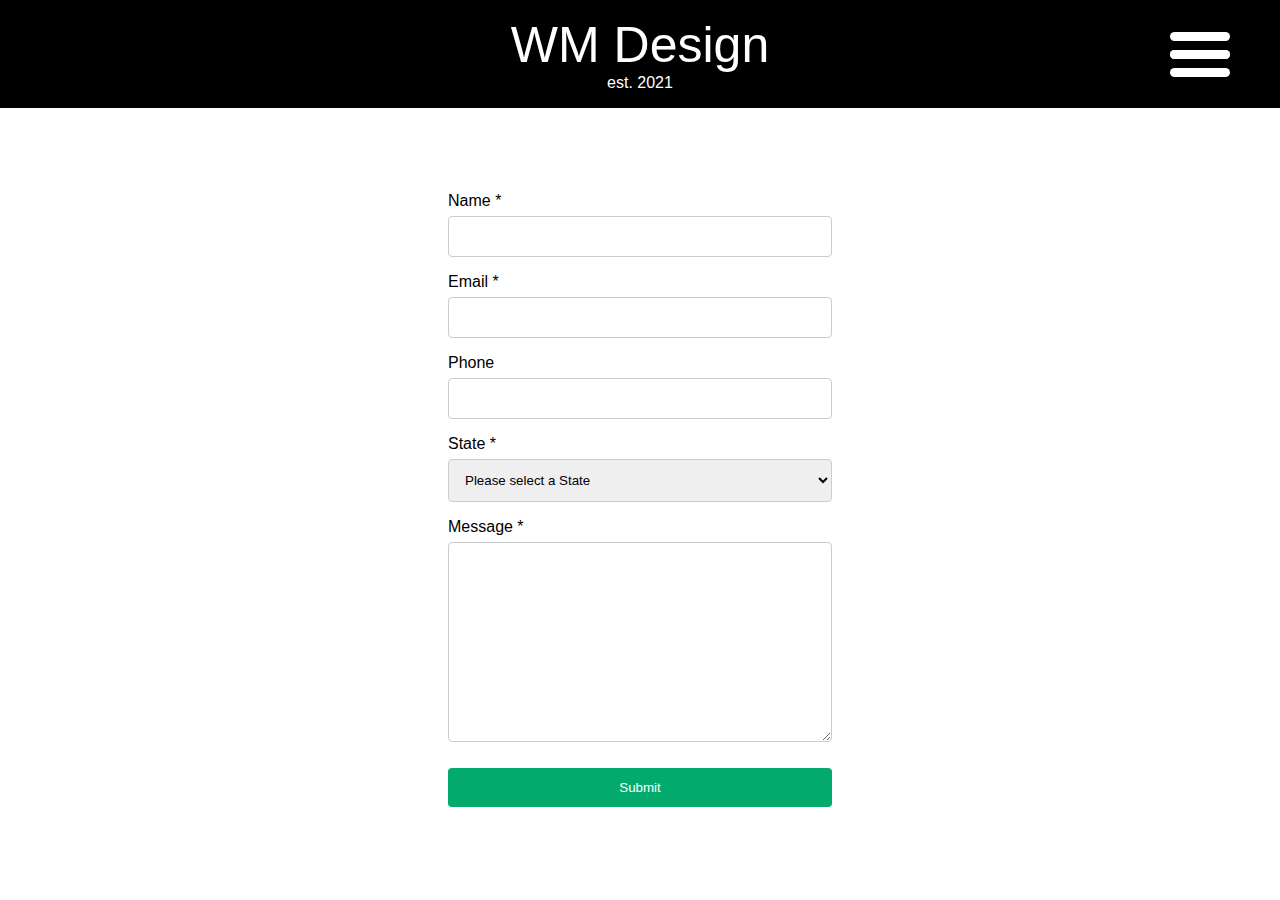
==== contact.html @ 7a33bcbe "Website design update" ====
<!doctype html>
<html lang="en">
    <head>
        <link rel="stylesheet" href="style.css">
        <meta charset="utf-8">
        <title>WM Design</title>
    </head>

    <body>
        <div class="banner">
            <div class="logo">
                WM Design
            </div>
            <div class="est">
                est. 2021
            </div>
            
            <div id="nav-icon" onclick="navFunction()">
                <span></span>
                <span></span>
                <span></span>
                <span></span>
            </div>
        </div>

        <div class="nav-menu">
            <ul>
                <li>
                    <a href="index.html">Home</a>
                </li>
                <li>
                    <a href="contact.html">Contact Us</a>
                </li>
            </ul>
        </div>

        <div class="container">
            <form action="action_page.php">
          
              <label for="name">Name *</label>
              <input type="text" id="input_1" name="full_name">

              <label for="email">Email *</label>
              <input type="email" id="input_2" name="email_address">

              <label for="ph_number">Phone</label>
              <input type="number" id="input_3" name="phone_number">
          
              <label for="state">State *</label>
              <select id="input_4" name="state">
                <option value="" selected="selected" class="placeholder">Please select a State</option>
                <option value="act">Australian Capital Territory</option>
                <option value="nsw">New South Wales</option>
                <option value="nt">Northern Territory</option>
                <option value="qld">Queensland</option>
                <option value="vic">Victoria</option>
                <option value="sa">South Australia</option>
                <option value="wa">Western Australia</option>
                <option value="tas">Tasmania</option>
              </select>
          
              <label for="message">Message *</label>
              <textarea id="message" name="message" style="height:200px"></textarea>
          
              <input type="submit" value="Submit">
          
            </form>
          </div>

        <script src="js/tiny-slider/min/tiny-slider.js"></script>
        <script src="js/script.js"></script>
        
    </body>
</html>
---- style.css ----
* {
	margin: 0;
	padding: 0;
}

body {
    font-family: Arial, Helvetica, sans-serif;
}

.banner {
    height: 12vh;
    background-color: black;
    display: flex;
    align-items: center;
    justify-content: center;
    flex-direction: column;
}

.logo {
    font-size: 50px;
    color: white;
    display: flex;
}

.est {
    color: white;
}

#nav-icon {
    width: 60px;
    height: 45px;
    position: absolute;
    right: 50px;
    margin: 50px auto;
    transform: rotate(0deg);
    transition: .5s ease-in-out;
    cursor: pointer;
}

#nav-icon span {
    display: block;
    position: absolute;
    height: 9px;
    width: 100%;
    border-radius: 9px;
    opacity: 1;
    left: 0;
    transform: rotate(0deg);
    transition: .25s ease-in-out;
    background: white;
}

#nav-icon span:nth-child(1) {
    top: 0px;
}

#nav-icon span:nth-child(2) {
    top: 18px;
}

#nav-icon span:nth-child(3) {
    top: 18px;
}

#nav-icon span:nth-child(4) {
    top: 36px;
}

#nav-icon.open span:nth-child(1) {
    top: 18px;
    width: 0%;
    left: 50%;
}

#nav-icon.open span:nth-child(2) {
    transform: rotate(45deg);
}

#nav-icon.open span:nth-child(3) {
    transform: rotate(-45deg);
}

#nav-icon.open span:nth-child(4) {
    top: 18px;
    width: 0%;
    left: 50%;
}

.nav-menu {
    z-index: 1;
    position: absolute;
    right: 0;
    background-color: black;
    display: none;
    width: 20%;
    height: 20vh;
    margin-left: 0;
    font-size: 2em;
}

.nav-menu ul {
    list-style-type: none;
    display: flex;
    align-items: center;
    justify-content: space-evenly;
    flex-direction: column;
    height: 100%;
}

.nav-menu a {
    color: white;
    text-decoration: none;
}

.nav-menu a:hover {
    text-decoration: underline;
}

/* Styling for index.html */
.intro {
    display: flex;
    flex-direction: column;
    justify-content: center;
    align-items: center;
}

.intro-1 {
    text-align: center;
    font-size: 5em;
    margin-top: 3%;
    font-weight: bold;
    width: 50%;
}

.intro-2 {
    text-align: center;
    font-size: 1.5em;
    margin-top: 2%;
    width: 50%;
}

.intro-button {
    background-color: white;
    color: black;
    padding: 15px 32px;
    margin-top: 1.5%;
    cursor: pointer;
    border-radius: 25px;
    font-size: 2em;
    border: 2px solid black;
    text-decoration: none;
    transition: .2s ease-in-out;
}

.intro-button:hover {
    background-color: black;
    color: white;
}

.intro-3 {
    margin-top: 1%;
    font-weight: bold;
}

.slides {
    height: 80vh;
    display: flex;
    justify-content: center;
    align-items: center;
    display: flex;
    flex-direction: column;
}

#slideshow {
    width: 65%;
    height: 90%;
    overflow: hidden;
}

#controls {
    margin-top: 15px;
}

#controls button {
    padding: 5px 10px;
    display: inline-block;
    text-decoration: none;
    background-color: white;
}

#controls button:hover {
    background-color: black;
    color: white;
}

#slideshow img {
    background-color: white;
    width: 100%;
}

.sec-1 {
    height: fit-content;
    margin-bottom: 5%;
    text-align: center;
}

.text {
    font-size: 5em;
    margin-top: 5%;
}

.filler {
    font-size: 1em;
    margin-top: 2%;
    margin-left: auto;
    margin-right: auto;
    width: 70%;
}

.about {
    margin-top: 5%;
    text-align: center;
    font-size: 3em;
}

.footer {
    height: 20vh;
    background-color: black;
    color: white;
    text-align: right;
    vertical-align: center;
    line-height: 20vh;
    padding-right: 50px;
}

/* Styling for contact.html */
/* Style inputs with type="text", select elements and textareas */
input, select, textarea {
    width: 100%; /* Full width */
    padding: 12px; /* Some padding */ 
    border: 1px solid #ccc; /* Gray border */
    border-radius: 4px; /* Rounded borders */
    box-sizing: border-box; /* Make sure that padding and width stays in place */
    margin-top: 6px; /* Add a top margin */
    margin-bottom: 16px; /* Bottom margin */
    resize: vertical /* Allow the user to vertically resize the textarea (not horizontally) */
}
  
/* Style the submit button with a specific background color etc */
input[type=submit] {
    background-color: #04AA6D;
    color: white;
    padding: 12px 20px;
    border: none;
    border-radius: 4px;
    cursor: pointer;
}

/* When moving the mouse over the submit button, add a darker green color */
input[type=submit]:hover {
    background-color: #45a049;
}

/* Add a background color and some padding around the form */
.container {
    margin-top: 5%;
    margin-left: auto;
    margin-right: auto;
    width: 30%;
    border-radius: 5px;
    padding: 20px;
}
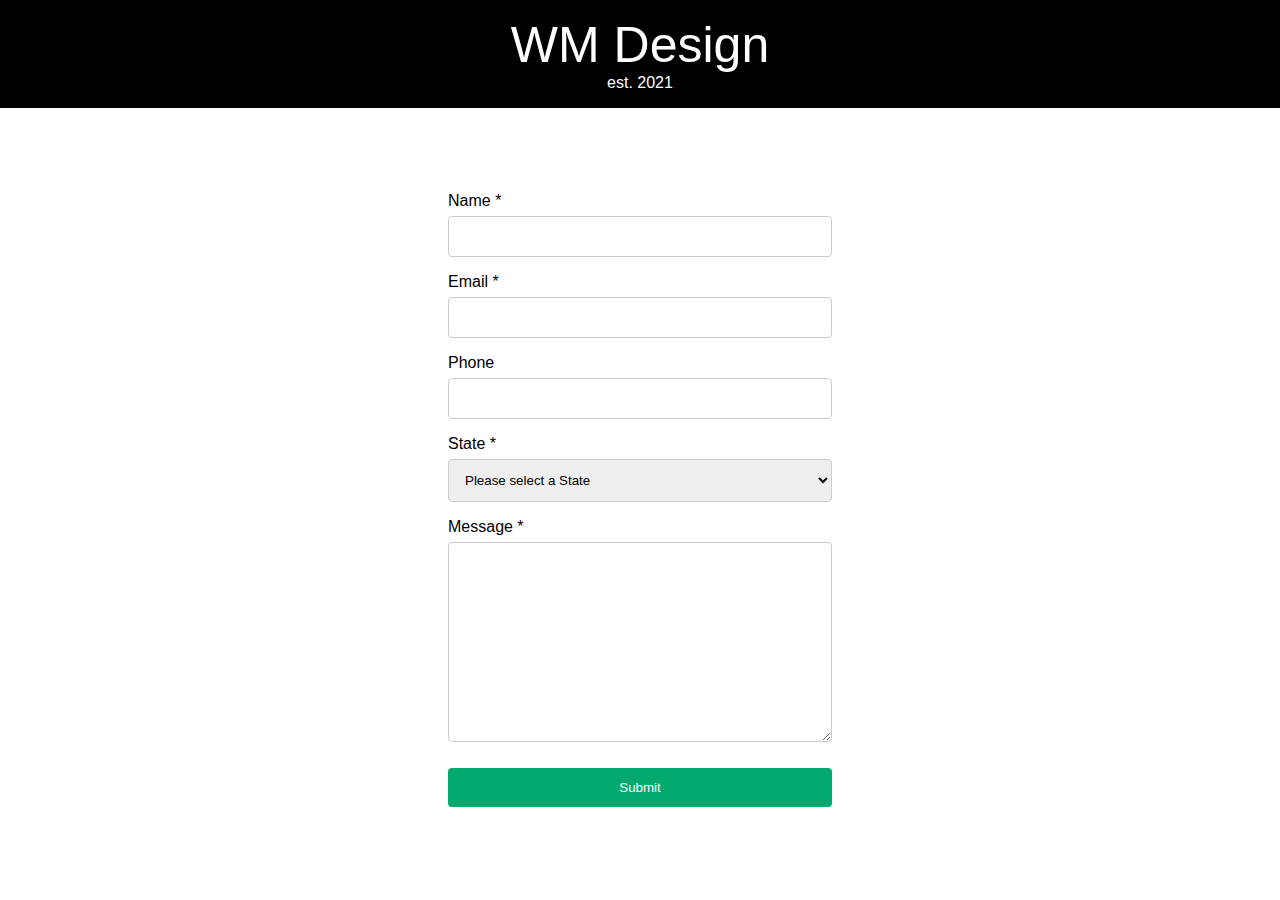
==== commit f9e46326: "Added nav bar" ====
--- a/contact.html
+++ b/contact.html
@@ -1,7 +1,7 @@
 <!doctype html>
 <html lang="en">
     <head>
-        <link rel="stylesheet" href="style.css">
+        <link rel="stylesheet" href="css/style.css">
         <meta charset="utf-8">
         <title>WM Design</title>
     </head>
--- a/css/style.css
+++ b/css/style.css
@@ -0,0 +1,318 @@
+* {
+	margin: 0;
+	padding: 0;
+}
+
+body {
+    font-family: Arial, Helvetica, sans-serif;
+}
+
+a {
+    text-decoration: none;
+}
+
+.banner {
+    height: 12vh;
+    background-color: black;
+    display: flex;
+    align-items: center;
+    justify-content: center;
+    flex-direction: column;
+}
+
+.logo {
+    font-size: 50px;
+    color: white;
+    display: flex;
+}
+
+.est {
+    color: white;
+}
+
+#nav-icon {
+    visibility: hidden;
+    width: 60px;
+    height: 45px;
+    position: absolute;
+    right: 50px;
+    margin: 50px auto;
+    transform: rotate(0deg);
+    transition: .5s ease-in-out;
+    cursor: pointer;
+}
+
+#nav-icon span {
+    display: block;
+    position: absolute;
+    height: 9px;
+    width: 100%;
+    border-radius: 9px;
+    opacity: 1;
+    left: 0;
+    transform: rotate(0deg);
+    transition: .25s ease-in-out;
+    background: white;
+}
+
+#nav-icon span:nth-child(1) {
+    top: 0px;
+}
+
+#nav-icon span:nth-child(2) {
+    top: 18px;
+}
+
+#nav-icon span:nth-child(3) {
+    top: 18px;
+}
+
+#nav-icon span:nth-child(4) {
+    top: 36px;
+}
+
+#nav-icon.open span:nth-child(1) {
+    top: 18px;
+    width: 0%;
+    left: 50%;
+}
+
+#nav-icon.open span:nth-child(2) {
+    transform: rotate(45deg);
+}
+
+#nav-icon.open span:nth-child(3) {
+    transform: rotate(-45deg);
+}
+
+#nav-icon.open span:nth-child(4) {
+    top: 18px;
+    width: 0%;
+    left: 50%;
+}
+
+.nav-menu {
+    z-index: 1;
+    position: absolute;
+    right: 0;
+    background-color: black;
+    display: none;
+    width: 20%;
+    height: 20vh;
+    margin-left: 0;
+    font-size: 2em;
+}
+
+.nav-menu ul {
+    list-style-type: none;
+    display: flex;
+    align-items: center;
+    justify-content: space-evenly;
+    flex-direction: column;
+    height: 100%;
+}
+
+.nav-menu a {
+    color: white;
+}
+
+.nav-menu a:hover {
+    text-decoration: underline;
+}
+
+/* Styling for menu bar */
+.nav-bar {
+    width: 100%;
+    background-color: grey;
+}
+
+.nav-bar ul {
+    display: flex;
+    list-style-type: none;
+}
+
+.nav-bar li {
+    transition: 0.3s;
+}
+
+.nav-bar a {
+    display: inline-block;
+    text-align: center;
+    padding: 14px 16px;
+    text-decoration: none;
+    color: black;
+}
+
+.nav-bar a.active {
+    background-color: white;
+    text-decoration: underline;
+  }
+
+.nav-bar li:hover {
+    background-color: white;
+}
+
+/* Styling for index.html */
+.intro {
+    display: flex;
+    flex-direction: column;
+    justify-content: center;
+    align-items: center;
+}
+
+.intro-1 {
+    text-align: center;
+    font-size: 5em;
+    margin-top: 3%;
+    font-weight: bold;
+}
+
+.intro-2 {
+    text-align: center;
+    font-size: 1.5em;
+    margin-top: 2%;
+    width: 50%;
+}
+
+.intro-button {
+    background-color: white;
+    color: black;
+    padding: 15px 32px;
+    margin-top: 1.5%;
+    cursor: pointer;
+    border-radius: 25px;
+    font-size: 2em;
+    border: 2px solid black;
+    transition: .2s ease-in-out;
+}
+
+.intro-button:hover {
+    background-color: black;
+    color: white;
+}
+
+.intro-3 {
+    margin-top: 1%;
+    font-weight: bold;
+}
+
+.slides {
+    height: 80vh;
+    display: flex;
+    justify-content: center;
+    align-items: center;
+    display: flex;
+    flex-direction: column;
+}
+
+#slideshow {
+    width: 65%;
+    height: 90%;
+    overflow: hidden;
+}
+
+#controls {
+    margin-top: 15px;
+}
+
+#controls button {
+    padding: 5px 10px;
+    display: inline-block;
+    text-decoration: none;
+    background-color: white;
+}
+
+#controls button:hover {
+    background-color: black;
+    color: white;
+}
+
+#slideshow img {
+    background-color: white;
+    width: 100%;
+}
+
+.sec-1 .sec-2 {
+    height: fit-content;
+    margin-bottom: 5%;
+}
+
+.sec-1 {
+    background-color: #f2f2f2;
+    display: flex;
+    justify-content: space-evenly;
+    align-items: center;
+    height: 40vh;
+}
+
+.title-text {
+    font-size: 4em;
+    text-align: center;
+    height: 200px;
+    line-height: 100px;
+    margin-left: 3%;
+    width: 35%;
+}
+
+.filler {
+    font-size: 1em;
+    margin-left: auto;
+    margin-right: auto;
+    width: 50%;
+    margin-top: 2%;
+    margin-bottom: 5%;
+}
+
+.about {
+    margin-top: 5%;
+    text-align: center;
+    font-size: 3em;
+}
+
+.footer {
+    height: 20vh;
+    background-color: black;
+    color: white;
+    text-align: right;
+    vertical-align: center;
+    line-height: 20vh;
+    padding-right: 50px;
+}
+
+/* Styling for contact.html */
+/* Style inputs with type="text", select elements and textareas */
+input, select, textarea {
+    width: 100%; /* Full width */
+    padding: 12px; /* Some padding */ 
+    border: 1px solid #ccc; /* Gray border */
+    border-radius: 4px; /* Rounded borders */
+    box-sizing: border-box; /* Make sure that padding and width stays in place */
+    margin-top: 6px; /* Add a top margin */
+    margin-bottom: 16px; /* Bottom margin */
+    resize: vertical /* Allow the user to vertically resize the textarea (not horizontally) */
+}
+  
+/* Style the submit button with a specific background color etc */
+input[type=submit] {
+    background-color: #04AA6D;
+    color: white;
+    padding: 12px 20px;
+    border: none;
+    border-radius: 4px;
+    cursor: pointer;
+}
+
+/* When moving the mouse over the submit button, add a darker green color */
+input[type=submit]:hover {
+    background-color: #45a049;
+}
+
+/* Add a background color and some padding around the form */
+.container {
+    margin-top: 5%;
+    margin-left: auto;
+    margin-right: auto;
+    width: 30%;
+    border-radius: 5px;
+    padding: 20px;
+}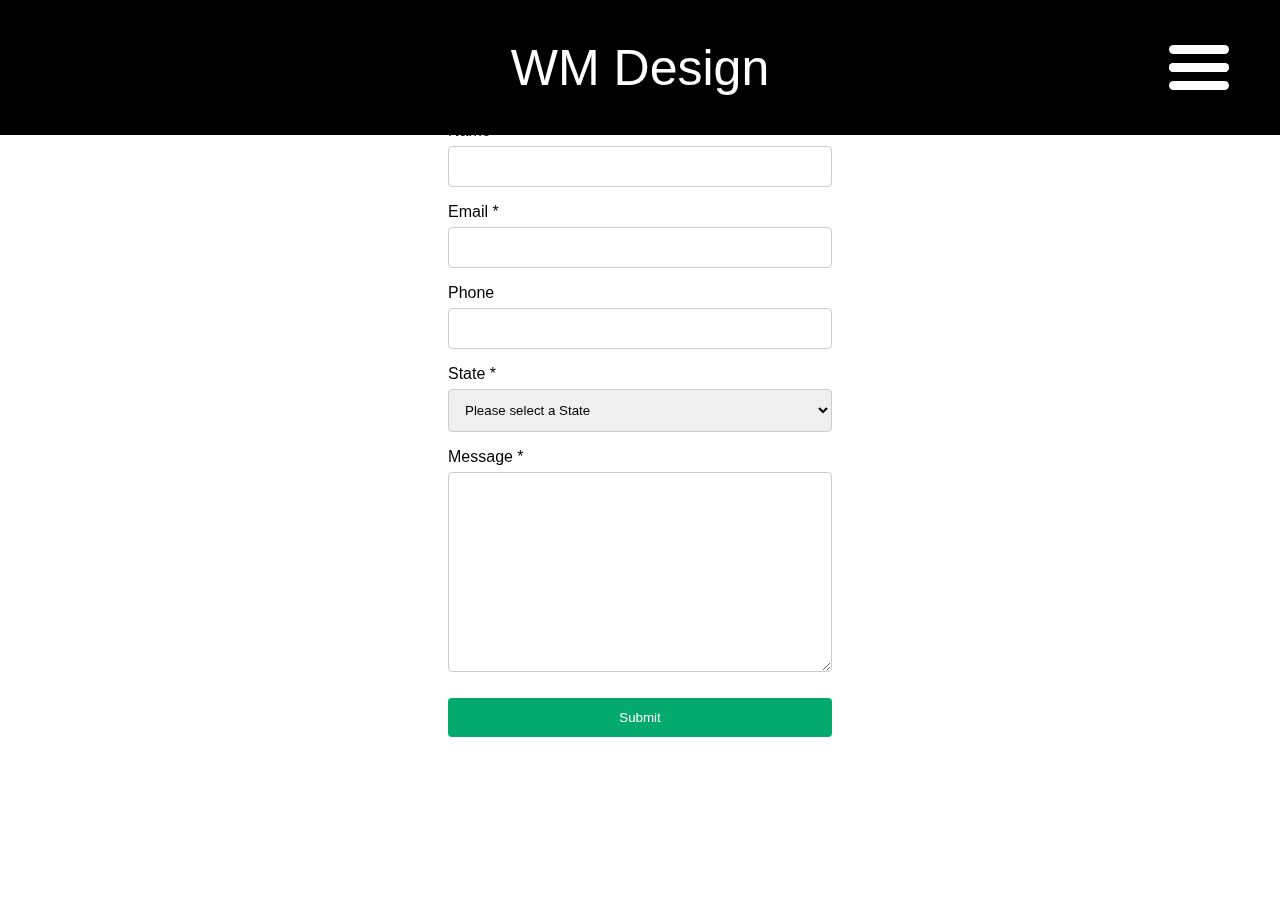
==== commit e1c80629: "Nav finished" ====
--- a/contact.html
+++ b/contact.html
@@ -7,12 +7,22 @@
     </head>
 
     <body>
+        <div id="nav-mask" onclick="navFunction()"></div>
+
+        <div id="nav-menu">
+            <ul>
+                <li>
+                    <a class="nav-heading" href="index.html">Home</a>
+                </li>
+                <li>
+                    <a class="nav-heading" href="contact.html">Contact</a>
+                </li>
+            </ul>
+        </div>
+
         <div class="banner">
             <div class="logo">
                 WM Design
-            </div>
-            <div class="est">
-                est. 2021
             </div>
             
             <div id="nav-icon" onclick="navFunction()">
@@ -21,17 +31,6 @@
                 <span></span>
                 <span></span>
             </div>
-        </div>
-
-        <div class="nav-menu">
-            <ul>
-                <li>
-                    <a href="index.html">Home</a>
-                </li>
-                <li>
-                    <a href="contact.html">Contact Us</a>
-                </li>
-            </ul>
         </div>
 
         <div class="container">
--- a/css/style.css
+++ b/css/style.css
@@ -1,3 +1,10 @@
+/* Variables */
+:root {
+    --primaryColour: white;
+    --secondaryColour: black;
+    --highlightsColour: rgb(235, 225, 225);
+}
+
 * {
 	margin: 0;
 	padding: 0;
@@ -12,34 +19,50 @@
 }
 
 .banner {
-    height: 12vh;
+    height: 15vh;
+    top: 0;
     background-color: black;
-    display: flex;
-    align-items: center;
+    position: fixed;
+    width: 100%;
+    z-index: 6;
+    display: flex;
     justify-content: center;
-    flex-direction: column;
+    align-items: center;
 }
 
 .logo {
     font-size: 50px;
-    color: white;
+    color: var(--primaryColour);
     display: flex;
 }
 
 .est {
-    color: white;
+    color: var(--primaryColour);
+}
+
+#nav-mask {
+    position: fixed;
+    top: 0;
+    left: 0;
+    width: 100%;
+    height: 100%;
+    background: rgba(0,0,0,.6);
+    opacity: 0;
+    pointer-events: none;
+    transition: opacity .5s linear;
+    outline: 2px solid red;
+    z-index: -1;
 }
 
 #nav-icon {
-    visibility: hidden;
     width: 60px;
     height: 45px;
-    position: absolute;
-    right: 50px;
-    margin: 50px auto;
     transform: rotate(0deg);
     transition: .5s ease-in-out;
     cursor: pointer;
+    z-index: 11;
+    position: absolute;
+    right: 4%;
 }
 
 #nav-icon span {
@@ -52,7 +75,7 @@
     left: 0;
     transform: rotate(0deg);
     transition: .25s ease-in-out;
-    background: white;
+    background: var(--primaryColour);
 }
 
 #nav-icon span:nth-child(1) {
@@ -91,19 +114,18 @@
     left: 50%;
 }
 
-.nav-menu {
-    z-index: 1;
-    position: absolute;
+#nav-menu {
+    height: 100%;
+    width: 0;
+    position: fixed;
+    z-index: 6;
+    top: 5%;
     right: 0;
-    background-color: black;
-    display: none;
-    width: 20%;
-    height: 20vh;
-    margin-left: 0;
-    font-size: 2em;
-}
-
-.nav-menu ul {
+    background-color: var(--secondaryColour);
+    transition: 0.5s;
+}
+
+#nav-menu ul {
     list-style-type: none;
     display: flex;
     align-items: center;
@@ -112,18 +134,26 @@
     height: 100%;
 }
 
-.nav-menu a {
-    color: white;
-}
-
-.nav-menu a:hover {
-    text-decoration: underline;
-}
+#nav-menu a {
+    padding: 1em 1em;
+    text-decoration: none;
+    font-size: 2em;
+    color: var(--primaryColour);
+    display: none;
+    transition: 0.3s;
+}
+
+#nav-menu a:hover {
+    background-color: var(--primaryColour);
+    color: var(--secondaryColour);
+}
+
 
 /* Styling for menu bar */
+/*
 .nav-bar {
     width: 100%;
-    background-color: grey;
+    background-color: var(--highlightsColour);
 }
 
 .nav-bar ul {
@@ -140,17 +170,18 @@
     text-align: center;
     padding: 14px 16px;
     text-decoration: none;
-    color: black;
+    color: var(--secondaryColour);
 }
 
 .nav-bar a.active {
-    background-color: white;
+    background-color: var(--primaryColour);
     text-decoration: underline;
   }
 
 .nav-bar li:hover {
-    background-color: white;
-}
+    background-color: var(--primaryColour);
+}
+*/
 
 /* Styling for index.html */
 .intro {
@@ -158,6 +189,7 @@
     flex-direction: column;
     justify-content: center;
     align-items: center;
+    margin-top: 14vh;
 }
 
 .intro-1 {
@@ -175,20 +207,20 @@
 }
 
 .intro-button {
-    background-color: white;
-    color: black;
+    background-color: var(--primaryColour);
+    color: var(--secondaryColour);
     padding: 15px 32px;
     margin-top: 1.5%;
     cursor: pointer;
     border-radius: 25px;
     font-size: 2em;
-    border: 2px solid black;
+    border: 2px solid var(--secondaryColour);
     transition: .2s ease-in-out;
 }
 
 .intro-button:hover {
-    background-color: black;
-    color: white;
+    background-color: var(--secondaryColour);
+    color: var(--primaryColour);
 }
 
 .intro-3 {
@@ -213,66 +245,74 @@
 
 #controls {
     margin-top: 15px;
+    display: none;
 }
 
 #controls button {
     padding: 5px 10px;
     display: inline-block;
     text-decoration: none;
-    background-color: white;
+    background-color: var(--primaryColour);
 }
 
 #controls button:hover {
-    background-color: black;
-    color: white;
+    background-color: var(--secondaryColour);
+    color: var(--primaryColour);
 }
 
 #slideshow img {
-    background-color: white;
-    width: 100%;
-}
-
-.sec-1 .sec-2 {
+    background-color: var(--primaryColour);
+    width: 100%;
+}
+
+.sec-2 .sec-3 {
     height: fit-content;
     margin-bottom: 5%;
 }
 
-.sec-1 {
-    background-color: #f2f2f2;
+.sec-2 {
+    background-color: var(--highlightsColour);
     display: flex;
     justify-content: space-evenly;
     align-items: center;
-    height: 40vh;
+    height: 60vh;
 }
 
 .title-text {
     font-size: 4em;
-    text-align: center;
-    height: 200px;
-    line-height: 100px;
-    margin-left: 3%;
-    width: 35%;
+    font-weight: bold;
+    text-align: center;
+    width: 50%;
 }
 
 .filler {
-    font-size: 1em;
-    margin-left: auto;
-    margin-right: auto;
     width: 50%;
-    margin-top: 2%;
-    margin-bottom: 5%;
+    font-size: 2em;
+    text-align: center;
+}
+
+.list-icon {
+    padding-top: 3%;
+    padding-bottom: 3%;
+    display: flex;
+}
+
+.list-icon img {
+    max-width: 50px;
+    margin-right: 2%;
 }
 
 .about {
     margin-top: 5%;
     text-align: center;
     font-size: 3em;
+    font-weight: bold;
 }
 
 .footer {
     height: 20vh;
-    background-color: black;
-    color: white;
+    background-color: var(--secondaryColour);
+    color: var(--primaryColour);
     text-align: right;
     vertical-align: center;
     line-height: 20vh;
@@ -309,7 +349,7 @@
 
 /* Add a background color and some padding around the form */
 .container {
-    margin-top: 5%;
+    margin-top: 8%;
     margin-left: auto;
     margin-right: auto;
     width: 30%;
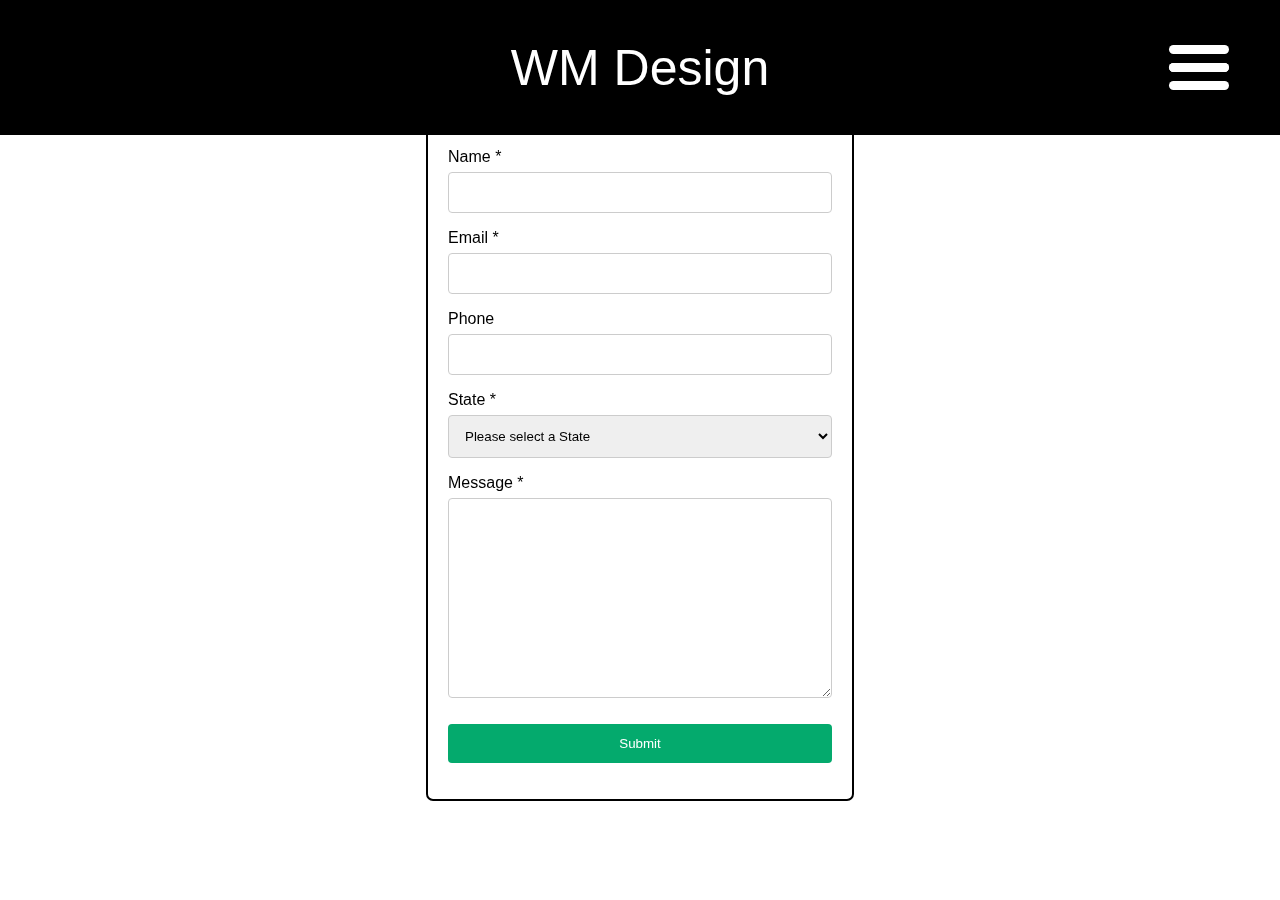
==== commit 83c7afad: "Updated responsive design" ====
--- a/contact.html
+++ b/contact.html
@@ -2,6 +2,7 @@
 <html lang="en">
     <head>
         <link rel="stylesheet" href="css/style.css">
+        <link rel="stylesheet" href="css/responsive.css">
         <meta charset="utf-8">
         <title>WM Design</title>
     </head>
--- a/css/style.css
+++ b/css/style.css
@@ -229,12 +229,12 @@
 }
 
 .slides {
-    height: 80vh;
-    display: flex;
-    justify-content: center;
-    align-items: center;
+    margin-top: 2%;
+    height: fit-content;
     display: flex;
     flex-direction: column;
+    justify-content: center;
+    align-items: center;
 }
 
 #slideshow {
@@ -244,15 +244,7 @@
 }
 
 #controls {
-    margin-top: 15px;
     display: none;
-}
-
-#controls button {
-    padding: 5px 10px;
-    display: inline-block;
-    text-decoration: none;
-    background-color: var(--primaryColour);
 }
 
 #controls button:hover {
@@ -265,12 +257,9 @@
     width: 100%;
 }
 
-.sec-2 .sec-3 {
+.sec-2 {
     height: fit-content;
-    margin-bottom: 5%;
-}
-
-.sec-2 {
+    margin-bottom: 3%;
     background-color: var(--highlightsColour);
     display: flex;
     justify-content: space-evenly;
@@ -278,7 +267,7 @@
     height: 60vh;
 }
 
-.title-text {
+.sec-2 h2 {
     font-size: 4em;
     font-weight: bold;
     text-align: center;
@@ -286,7 +275,7 @@
 }
 
 .filler {
-    width: 50%;
+    width: 40%;
     font-size: 2em;
     text-align: center;
 }
@@ -302,11 +291,33 @@
     margin-right: 2%;
 }
 
-.about {
-    margin-top: 5%;
+.sec-3 {
+    margin-bottom: 5%;
+}
+
+.sec-3 h2 {
     text-align: center;
     font-size: 3em;
     font-weight: bold;
+}
+
+.sec-3 img {
+    border-radius: 50%;
+    margin-right: 2%;
+}
+
+.profile-1 {
+    margin-top: 5%;
+    display: flex;
+    justify-content: center;
+}
+
+.bio-1 {
+    margin-left: 2%;
+    display: flex;
+    flex-direction: column;
+    text-align: center;
+    justify-content: center;
 }
 
 .footer {
@@ -349,7 +360,9 @@
 
 /* Add a background color and some padding around the form */
 .container {
-    margin-top: 8%;
+    outline: 2px solid black;
+    margin-top: 10%;
+    margin-bottom: 3%;
     margin-left: auto;
     margin-right: auto;
     width: 30%;
--- a/css/responsive.css
+++ b/css/responsive.css
@@ -0,0 +1,42 @@
+/* CSS for mobile screen size */
+@media only screen and (max-width: 768px) {
+    #slideshow {
+        width: 100%;
+    }
+
+    .sec-2 {
+        flex-direction: column;
+        align-items: center;
+        justify-content: center;
+    }
+
+    .sec-2 h2 {
+        font-size: 3em;
+        width: 70%;
+        margin-bottom: 5%;
+    }
+
+    .filler {
+        width: 65%;
+        font-size: 1.5em;
+    }
+
+    .list-icon img {
+        margin-right: 4%;
+    }
+
+    .sec-3 img {
+        margin-left: 2%;
+        width: 50%;
+    }
+
+    .bio-1 {
+        margin-left: 0;
+    }
+
+    .container {
+        width: 70%;
+        margin-top: 25%;
+        margin-bottom: 10%;
+    }
+}